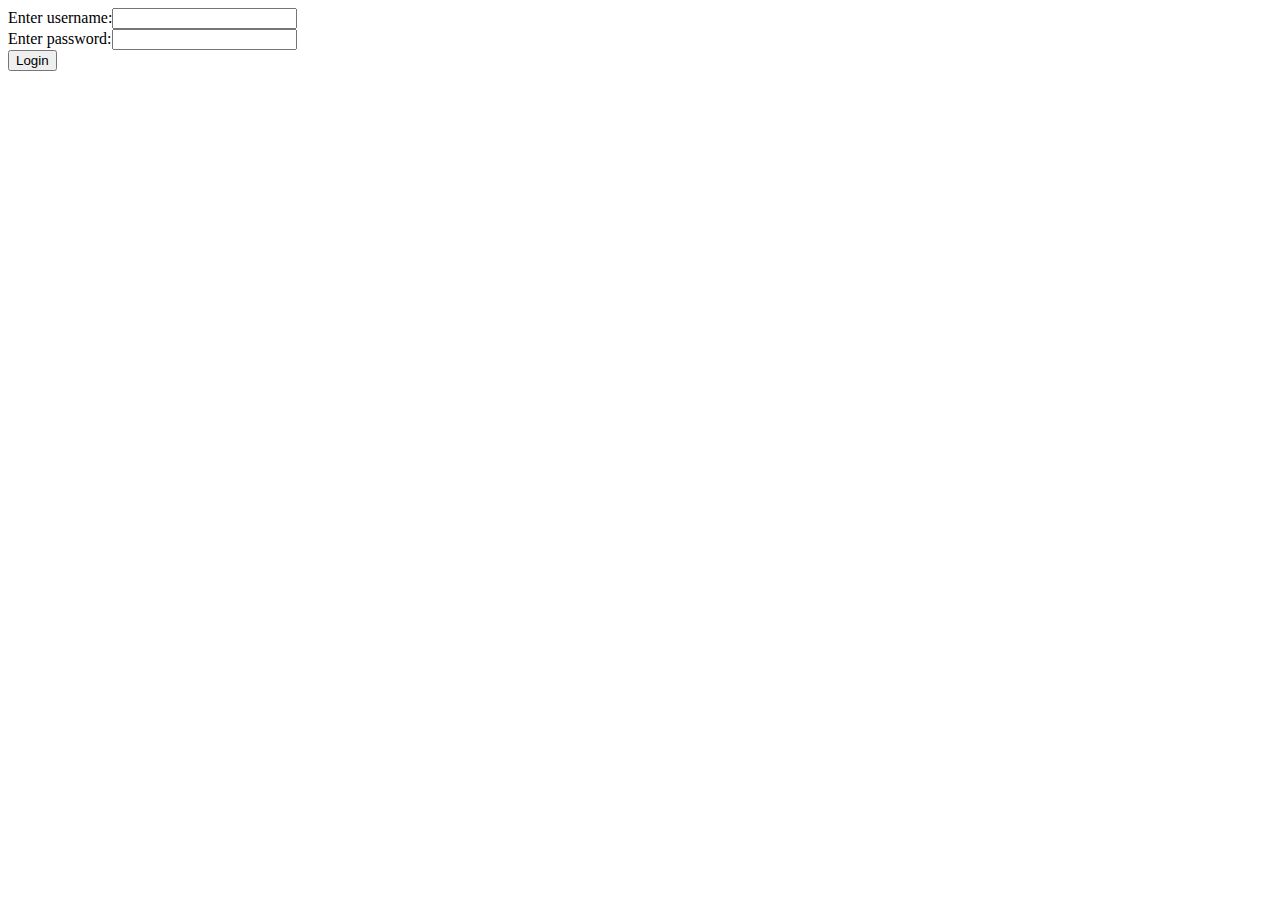
==== templates/Login.html @ 121003e4 "Added login" ====
<html>
    <head>
        <script src="https://ajax.googleapis.com/ajax/libs/jquery/2.1.3/jquery.min.js"></script>
        <script>
            $(document).ready(
                function()
                {
                    
                    $('#login').click(
                        function()
                        {
                            if($("#uname").val()=="admin")
                            {
                                if($("#pwd").val()=="password")
                                {
                                    $("#valid").attr("href","/admin")
                                }
                                else
                                {
                                    alert("Wrong password")
                                }
                            }
                            else
                            {
                                alert("Wrong username")
                            }
                        }
                    );
                }
            );
        </script>
    </head>
    <body>
        Enter username:<input type="text" id="uname"><br>
        Enter password:<input type="password" id="pwd"><br>
        <a id="valid"><button id="login">Login</button></a>
    </body>
</html>
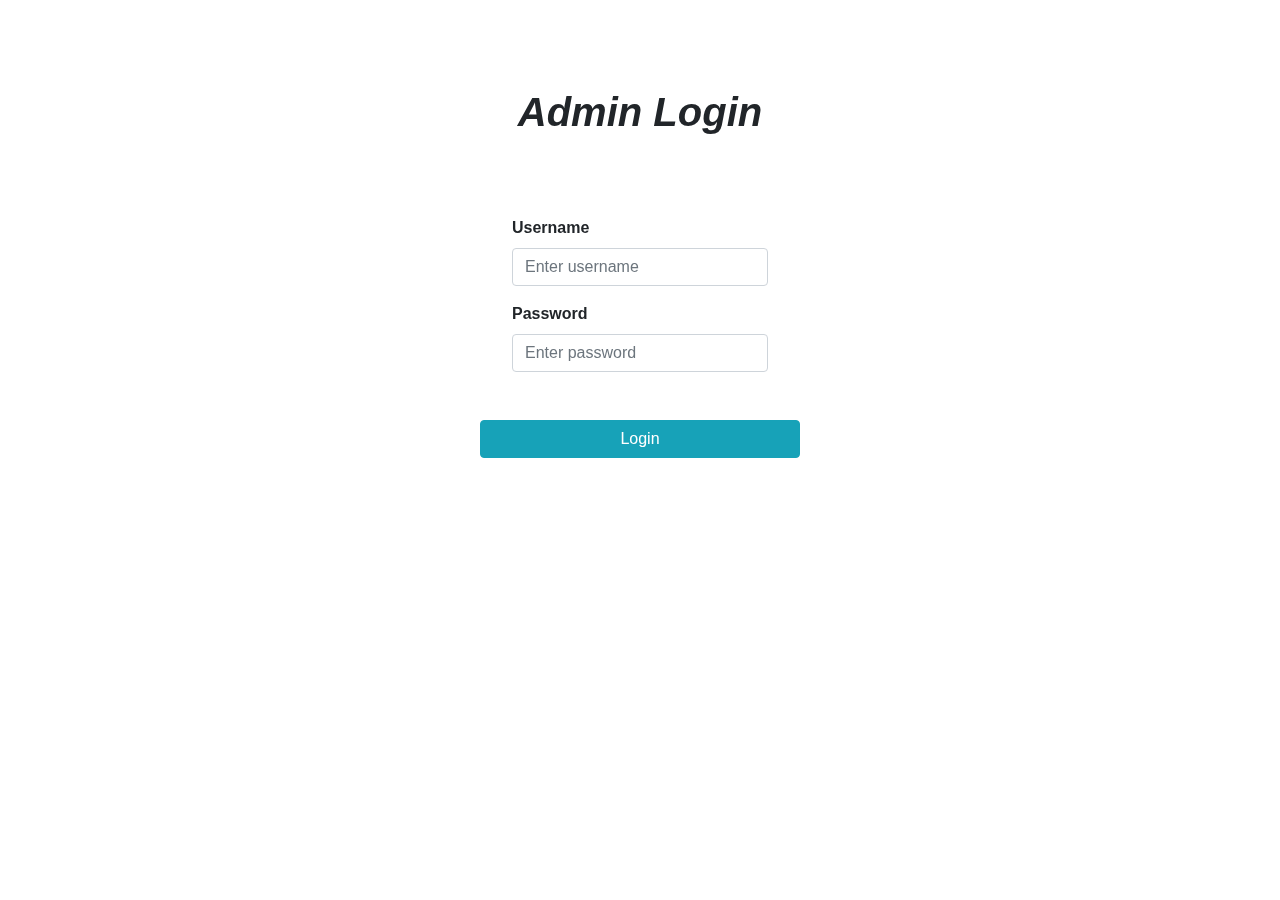
==== commit 51a0e0d2: "Finished styling" ====
--- a/templates/Login.html
+++ b/templates/Login.html
@@ -1,38 +1,99 @@
-<html>
-    <head>
-        <script src="https://ajax.googleapis.com/ajax/libs/jquery/2.1.3/jquery.min.js"></script>
-        <script>
-            $(document).ready(
-                function()
-                {
-                    
-                    $('#login').click(
-                        function()
+<!DOCTYPE html>
+<html lang="en">
+<head>
+    <meta charset="UTF-8">
+    <script src="https://ajax.googleapis.com/ajax/libs/jquery/2.1.3/jquery.min.js"></script>
+    <link rel="stylesheet" href="https://maxcdn.bootstrapcdn.com/bootstrap/4.0.0/css/bootstrap.min.css" integrity="sha384-Gn5384xqQ1aoWXA+058RXPxPg6fy4IWvTNh0E263XmFcJlSAwiGgFAW/dAiS6JXm" crossorigin="anonymous">
+    <script>
+        $(document).ready(
+            function(){
+                $('#login').click(
+                    function()
+                    {
+                        if($("#uname").val()=="admin")
                         {
-                            if($("#uname").val()=="admin")
-                            {
-                                if($("#pwd").val()=="password")
-                                {
-                                    $("#valid").attr("href","/admin")
-                                }
-                                else
-                                {
-                                    alert("Wrong password")
-                                }
+                            if($("#pwd").val()=="password"){
+                                $("#valid").attr("href","/admin")
                             }
-                            else
-                            {
-                                alert("Wrong username")
+                            else{
+                                alert("Wrong password")
                             }
                         }
-                    );
-                }
-            );
-        </script>
-    </head>
-    <body>
-        Enter username:<input type="text" id="uname"><br>
-        Enter password:<input type="password" id="pwd"><br>
-        <a id="valid"><button id="login">Login</button></a>
-    </body>
+                        else{
+                            alert("Wrong username")
+                        }
+                    }
+                );
+            }
+        );
+    </script>
+</head>
+<style>
+    body{
+        margin-bottom: 0%;
+        /*background-image: url("https://images.unsplash.com/photo-1557672172-298e090bd0f1?ixid=MnwxMjA3fDB8MHxwaG90by1wYWdlfHx8fGVufDB8fHx8&ixlib=rb-1.2.1&auto=format&fit=crop&w=934&q=80");*/
+        /*background-image: url("https://images.unsplash.com/photo-1503455637927-730bce8583c0?ixlib=rb-1.2.1&ixid=MnwxMjA3fDB8MHxwaG90by1wYWdlfHx8fGVufDB8fHx8&auto=format&fit=crop&w=1650&q=80");*/
+        /*background-image: url("https://images.unsplash.com/photo-1607457561901-e6ec3a6d16cf?ixid=MnwxMjA3fDB8MHxwaG90by1wYWdlfHx8fGVufDB8fHx8&ixlib=rb-1.2.1&auto=format&fit=crop&w=934&q=80");*/
+        background-image: url("https://images.unsplash.com/photo-1574105079631-4f915922b61b?ixid=MnwxMjA3fDB8MHxwaG90by1wYWdlfHx8fGVufDB8fHx8&ixlib=rb-1.2.1&auto=format&fit=crop&w=934&q=80");
+        background-size: cover;
+        min-height:100%;
+        background-position: center center;
+        background-repeat: no-repeat;
+        background-attachment: fixed;
+        backdrop-filter: blur(9px);
+        overflow: hidden;
+    }
+    h1{
+        /*margin-bottom: 2rem;*/
+        font-family:Arial, Helvetica, sans-serif;
+        font-style: italic;
+        font-weight: bold;
+        margin-top: 4rem;
+    }
+    legend{
+      font-weight: 600;
+    }
+    #form{
+        margin : 4rem 30rem 1rem 30rem;
+    }
+    button{
+        width: 100%;
+    }
+    fieldset{
+        background-color: white;
+        margin-top : 1rem;
+        margin-bottom : 1rem;
+        padding: 1rem 2rem 1rem 2rem;
+        border-radius: 8px;
+    }
+    label[for]{
+        font-weight: bold;
+    }
+</style>
+<body>
+    <div><br></div>
+    <h1><center>Admin Login</center></h1>
+    <div id="form">
+        <fieldset>
+            <div class="form-row">
+                <div class="col">
+                   <div class="form-group">
+                      <label for="uname">Username</label>
+                      <input type="text" id="uname" class="form-control" placeholder="Enter username">
+                   </div>
+                </div>
+            </div>
+            <div class="form-row">
+                <div class="col">
+                   <div class="form-group">
+                      <label for="pwd">Password</label>
+                      <input type="password" id="pwd" class="form-control" placeholder="Enter password">
+                   </div>
+                </div>
+            </div>
+        </fieldset>
+        <a id="valid"><button id="login" class="btn btn-info">Login</button></a>
+        <div><br><br><br><br><br><br><br><br><br><br></div>
+    </div>
+</body>
 </html>